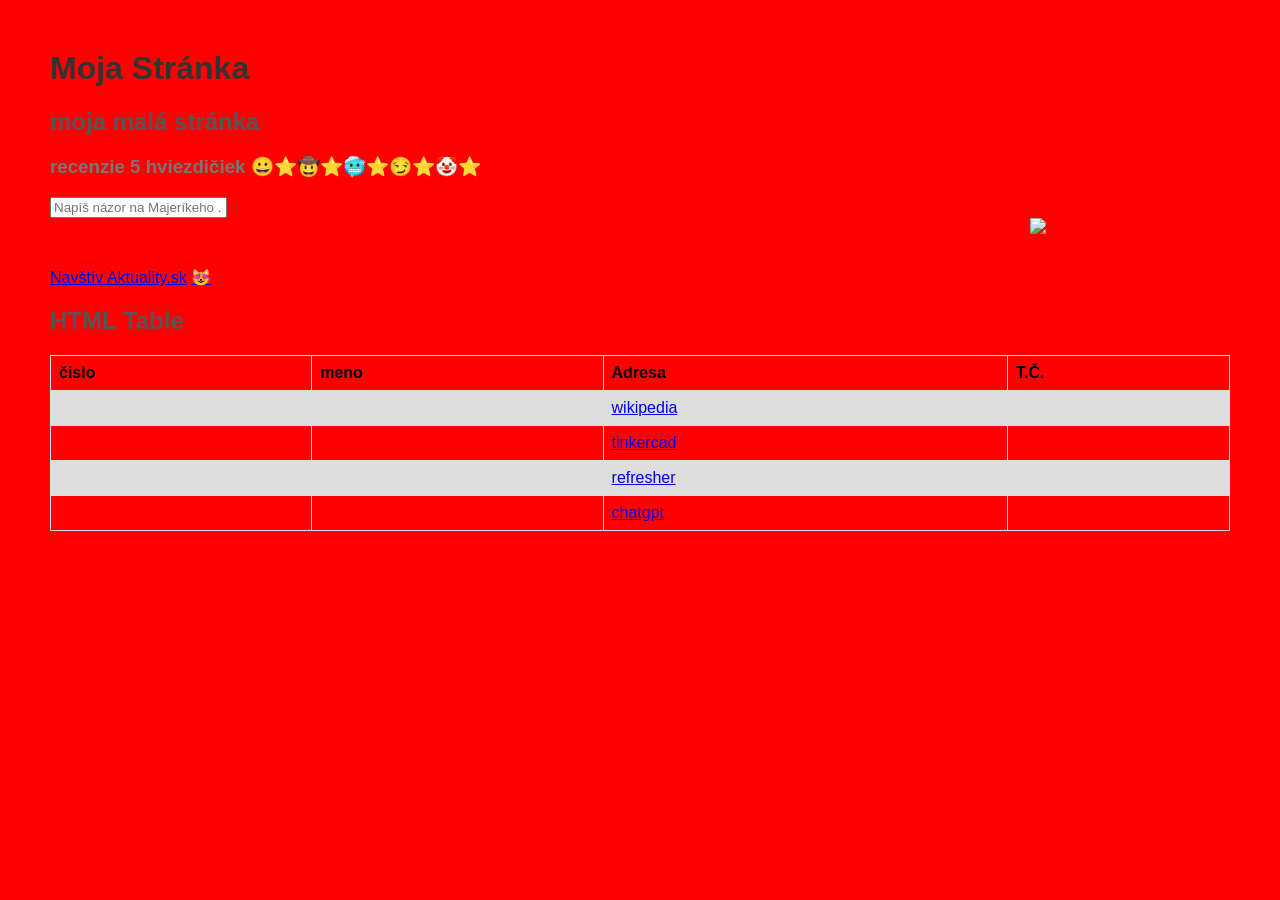
==== index23.html @ 3d832195 "Add files via upload" ====
<!DOCTYPE html>
<html lang="sk">
<head>
  <link rel="stylesheet" href="styles.css">
  <meta charset="UTF-8">
  <meta name="viewport" content="width=device-width, initial-scale=1.0">
  <title>Moja Stránka</title>
  <style>
    body {
      font-family: Arial, sans-serif;
      text-align: center;
      background-color: #f8f9fa;
      margin: 50px;
    }
    h1 {
      color: #333;
    }
    h2 {
      color: #555;
    }
    h3 {
      color: #777;
    }
    input[type="text"] {
      padding: 10px;
      width: 60%;
      font-size: 16px;
      margin-top: 15px;

  </style>
</head>
<body>

  <h1>Moja Stránka</h1>
  <h2>moja malá stránka</h2>
  <h3>recenzie 5 hviezdičiek 😀⭐🤠⭐🥶⭐😏⭐🤡⭐</h3>

  <input type="haha" placeholder="Napíš názor na Majeríkeho ...">

  <br>

<html>
<head>
<style>
body {
  background-color: red;
}
</style>
</head>
<body>
<!DOCTYPE html>
<html>
<body>

<img src="https://www.w3schools.com/html/img_chania.jpg" style="float: right; width:200px;">
<p>haha.</p>

</body>
</html>
<!DOCTYPE html>
<html>
<body style="text-align: left;">
<a href="https://www.aktuality.sk" target="_blank">Navštív Aktuality.sk</a>

</body>
</html>
<!DOCTYPE html>
<html>
<body style="text-align: left;">
<a href="https://www.cas.sk/" target="_blank">😻</a>

<html>
<head>
<style>
table {
  font-family: arial, sans-serif;
  border-collapse: collapse;
  width: 100%;
}

td, th {
  border: 1px solid #dddddd;
  text-align: left;
  padding: 8px;
}

tr:nth-child(even) {
  background-color: #dddddd;
}
</style>
</head>
<body>

<h2>HTML Table</h2>

<table>
  <tr>
    <th>čislo</th>
    <th>meno</th>
    <th>Adresa</th>
    <th>T.Č.</th>
  </tr>
  <tr>
    <td></td>
    <td></td>
    <td><a href="https://sk.wikipedia.org/wiki/Hlavn%C3%A1_str%C3%A1nka" >wikipedia</a></td>
    <td></td>
  </tr>
  <tr>
    <td></td>
    <td></td>
    <td><a href="https://www.tinkercad.com/" >tinkercad</a></td>
    <td></td>
  </tr>
  <tr>
    <td></td>
    <td></td>
    <td><a href="https://refresher.sk/" >refresher</a></td>
    <td></td>
  </tr>
  <tr>
   <td></td>
    <td></td>
    <td><a href="https://chatgpt.com/" >chatgpt</a></td>
    <td></td>
  </tr>
 
</table>

</body>
</html>
---- styles.css ----
body {
  background-color: powderblue;
}
h1 {
  color: blue;
}
p {
  color: red;font-family: Arial, sans-serif;
}
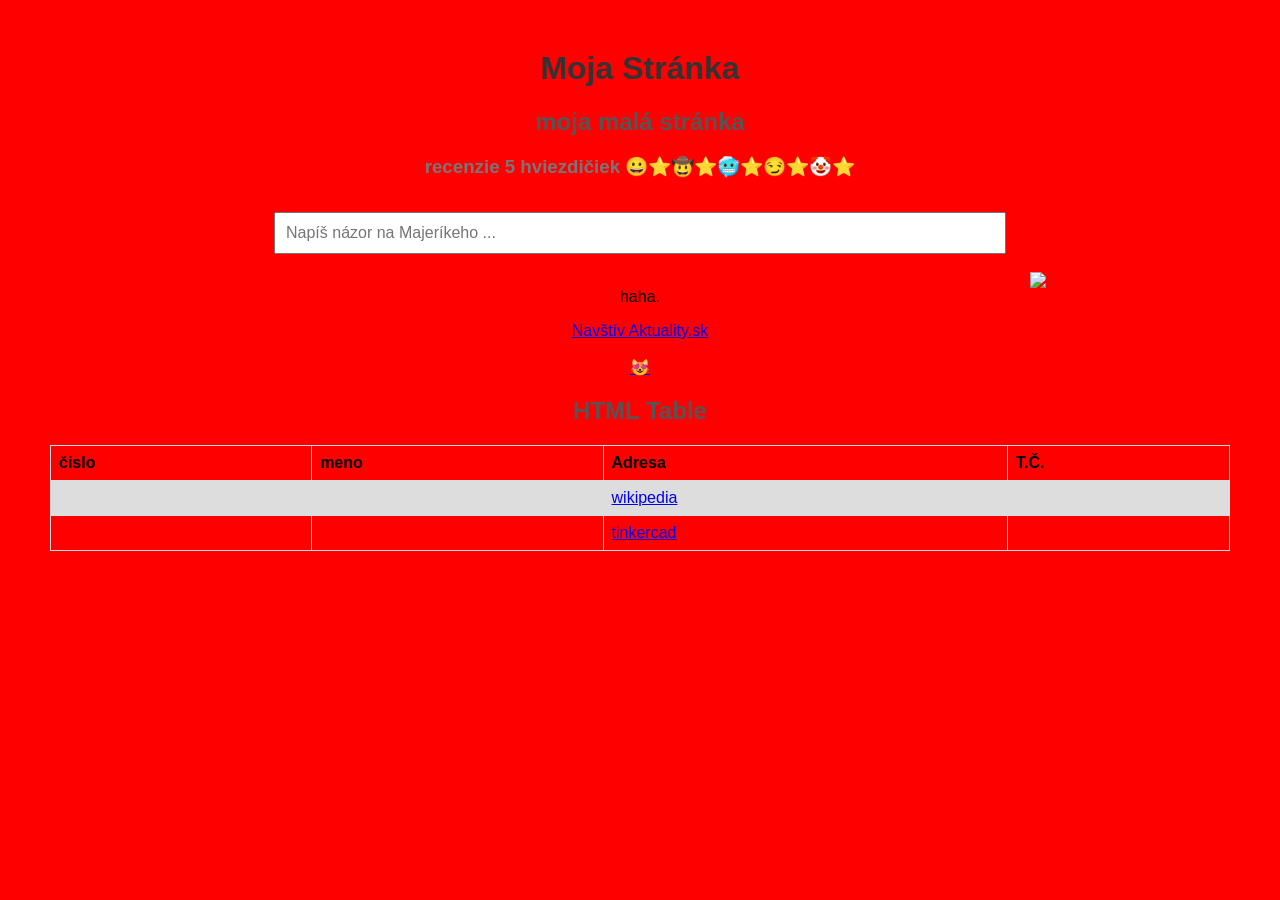
==== commit f108c161: "Update index23.html" ====
--- a/index23.html
+++ b/index23.html
@@ -1,133 +1,95 @@
 <!DOCTYPE html>
 <html lang="sk">
 <head>
-  <link rel="stylesheet" href="styles.css">
   <meta charset="UTF-8">
   <meta name="viewport" content="width=device-width, initial-scale=1.0">
   <title>Moja Stránka</title>
+
   <style>
     body {
       font-family: Arial, sans-serif;
       text-align: center;
-      background-color: #f8f9fa;
+      background-color: red;
       margin: 50px;
     }
-    h1 {
-      color: #333;
-    }
-    h2 {
-      color: #555;
-    }
-    h3 {
-      color: #777;
-    }
+
+    h1 { color: #333; }
+    h2 { color: #555; }
+    h3 { color: #777; }
+
     input[type="text"] {
       padding: 10px;
       width: 60%;
       font-size: 16px;
       margin-top: 15px;
+    }
 
+    table {
+      font-family: arial, sans-serif;
+      border-collapse: collapse;
+      width: 100%;
+    }
+
+    td, th {
+      border: 1px solid #dddddd;
+      text-align: left;
+      padding: 8px;
+    }
+
+    tr:nth-child(even) {
+      background-color: #dddddd;
+    }
   </style>
 </head>
+
 <body>
 
   <h1>Moja Stránka</h1>
   <h2>moja malá stránka</h2>
   <h3>recenzie 5 hviezdičiek 😀⭐🤠⭐🥶⭐😏⭐🤡⭐</h3>
 
-  <input type="haha" placeholder="Napíš názor na Majeríkeho ...">
+  <input type="text" placeholder="Napíš názor na Majeríkeho ...">
 
-  <br>
+  <br><br>
 
-<html>
-<head>
-<style>
-body {
-  background-color: red;
-}
-</style>
-</head>
-<body>
-<!DOCTYPE html>
-<html>
-<body>
+  <img src="https://www.w3schools.com/html/img_chania.jpg"
+       style="float:right; width:200px;">
 
-<img src="https://www.w3schools.com/html/img_chania.jpg" style="float: right; width:200px;">
-<p>haha.</p>
+  <p>haha.</p>
+
+  <a href="https://www.aktuality.sk" target="_blank">
+    Navštív Aktuality.sk
+  </a>
+
+  <br><br>
+
+  <a href="https://www.cas.sk/" target="_blank">😻</a>
+
+  <h2>HTML Table</h2>
+
+  <table>
+    <tr>
+      <th>čislo</th>
+      <th>meno</th>
+      <th>Adresa</th>
+      <th>T.Č.</th>
+    </tr>
+
+    <tr>
+      <td></td>
+      <td></td>
+      <td><a href="https://sk.wikipedia.org">wikipedia</a></td>
+      <td></td>
+    </tr>
+
+    <tr>
+      <td></td>
+      <td></td>
+      <td><a href="https://www.tinkercad.com/">tinkercad</a></td>
+      <td></td>
+    </tr>
+
+  </table>
 
 </body>
 </html>
-<!DOCTYPE html>
-<html>
-<body style="text-align: left;">
-<a href="https://www.aktuality.sk" target="_blank">Navštív Aktuality.sk</a>
-
-</body>
-</html>
-<!DOCTYPE html>
-<html>
-<body style="text-align: left;">
-<a href="https://www.cas.sk/" target="_blank">😻</a>
-
-<html>
-<head>
-<style>
-table {
-  font-family: arial, sans-serif;
-  border-collapse: collapse;
-  width: 100%;
-}
-
-td, th {
-  border: 1px solid #dddddd;
-  text-align: left;
-  padding: 8px;
-}
-
-tr:nth-child(even) {
-  background-color: #dddddd;
-}
-</style>
-</head>
-<body>
-
-<h2>HTML Table</h2>
-
-<table>
-  <tr>
-    <th>čislo</th>
-    <th>meno</th>
-    <th>Adresa</th>
-    <th>T.Č.</th>
-  </tr>
-  <tr>
-    <td></td>
-    <td></td>
-    <td><a href="https://sk.wikipedia.org/wiki/Hlavn%C3%A1_str%C3%A1nka" >wikipedia</a></td>
-    <td></td>
-  </tr>
-  <tr>
-    <td></td>
-    <td></td>
-    <td><a href="https://www.tinkercad.com/" >tinkercad</a></td>
-    <td></td>
-  </tr>
-  <tr>
-    <td></td>
-    <td></td>
-    <td><a href="https://refresher.sk/" >refresher</a></td>
-    <td></td>
-  </tr>
-  <tr>
-   <td></td>
-    <td></td>
-    <td><a href="https://chatgpt.com/" >chatgpt</a></td>
-    <td></td>
-  </tr>
- 
-</table>
-
-</body>
-</html>
-
-
